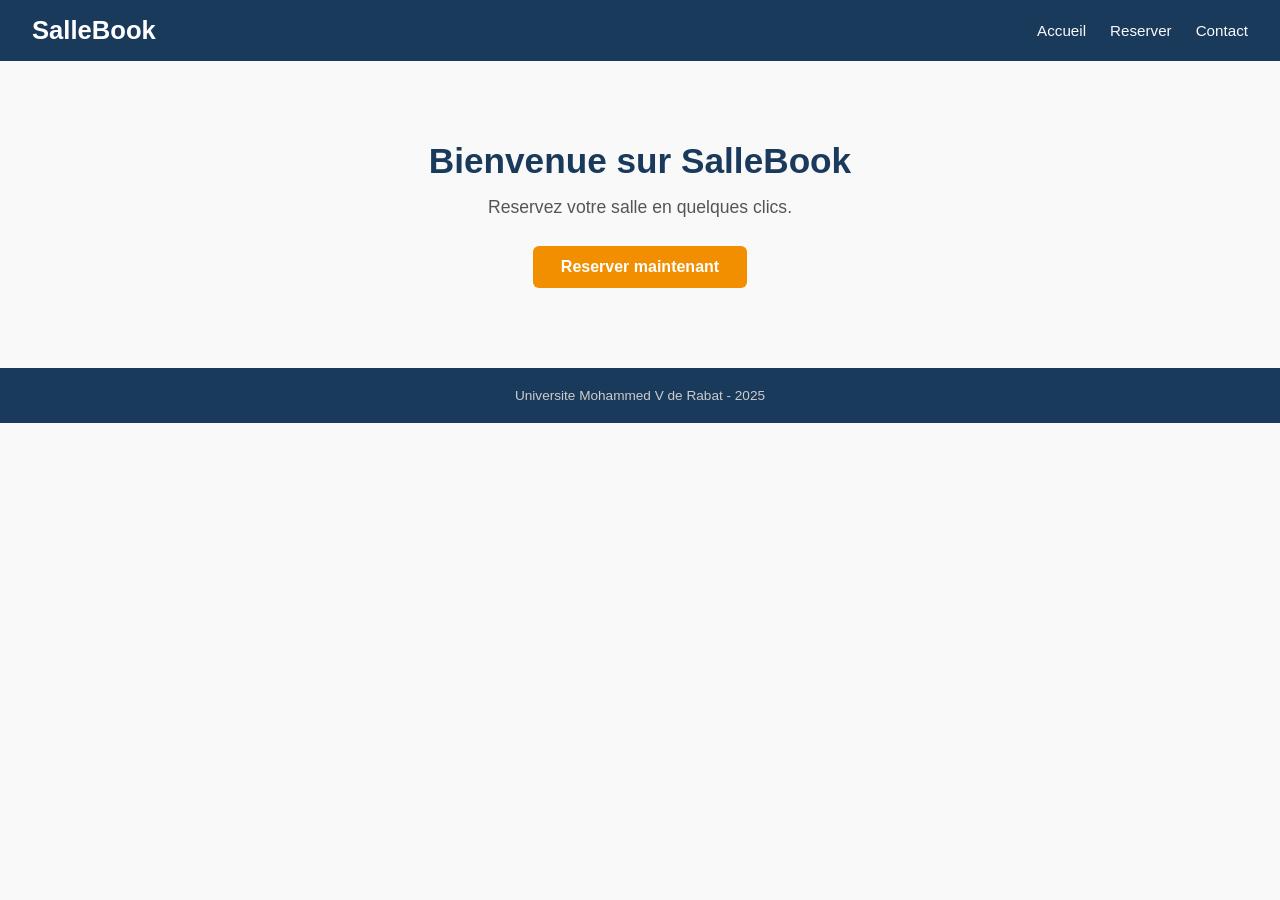
==== index.html @ 16637610 "style(html): nouveau titre onglet accueil(Asma)" ====
<!DOCTYPE html>
<html lang="fr">
<head>
<meta charset="UTF-8">
<meta name="viewport" content="width=device-width, initial-scale=1.0">
<title>SalleBook - Reservez votre salle en ligne</title>
<link rel="stylesheet" href="css/style.css">
<link rel="stylesheet" href="css/responsive.css">
</head>
<body>
<header>
<nav>
<h1>SalleBook</h1>
<ul>
<li><a href="index.html">Accueil</a></li>
<li><a href="reservation.html">Reserver</a></li>
<li><a href="contact.html">Contact</a></li>
</ul>
</nav>
</header>
<main>
<section class="hero">
<h2>Bienvenue sur SalleBook</h2>
<p>Reservez votre salle en quelques clics.</p>
<a href="reservation.html" class="btn-primary">
Reserver maintenant
</a>
</section>
</main>
<footer>
<p>Universite Mohammed V de Rabat - 2025</p>
</footer>
</body>
</html>
---- css/style.css ----
/*SalleBook--Styles principaux*/
*{
margin:0;
padding:0;
box-sizing:border-box;
}
body{
font-family:'Segoe UI', Arial, sans-serif;
color:#2c2c2c;
background-color:#f9f9f9;
}
header{
background-color:#1a3a5c;
padding:16px 32px;
}
nav{
display:flex;
justify-content:space-between;
align-items:center;
}
nav h1{
color:#ffffff;
font-size:1.6rem;
}
nav ul{
list-style:none;
display:flex;
gap:24px;
}
nav ul li a{
color:#f9f9f9;
text-decoration:none;
font-size:0.95rem;
}
nav ul li a:hover{
color:#f18f01;
}
.hero{
text-align:center;
padding:80px 20px;
}
.hero h2{
font-size:2.2rem;
color:#1a3a5c;
margin-bottom:16px;
}
.hero p{
font-size:1.1rem;
color:#555;
margin-bottom:28px;
}
.btn-primary{
display:inline-block;
background-color:#f18f01;
color:#ffffff;
padding:12px 28px;
border-radius:6px;
text-decoration:none;
font-weight:bold;
}
.btn-primary:hover{
background-color:#1a3a5c;
}
footer{
text-align:center;
padding:20px;
background-color:#1a3a5c;
color:#cccccc;
font-size:0.85rem;
}
---- css/responsive.css ----
/* Tablettes */
@media (max-width:768px){
nav{
flex-direction:column;
gap:12px;
text-align:center;
}
nav ul{
flex-direction:column;
gap:10px;
}
.hero h2{
font-size:1.6rem;
}
.hero{
padding:50px 16px;
}
}
/* Mobiles */
@media (max-width:480px){
nav h1{
font-size:1.3rem;
}
.hero h2{
font-size:1.3rem;
}
.hero p{
font-size:0.95rem;
}
.btn-primary{
padding:10px 20px;
font-size:0.9rem;
}
}
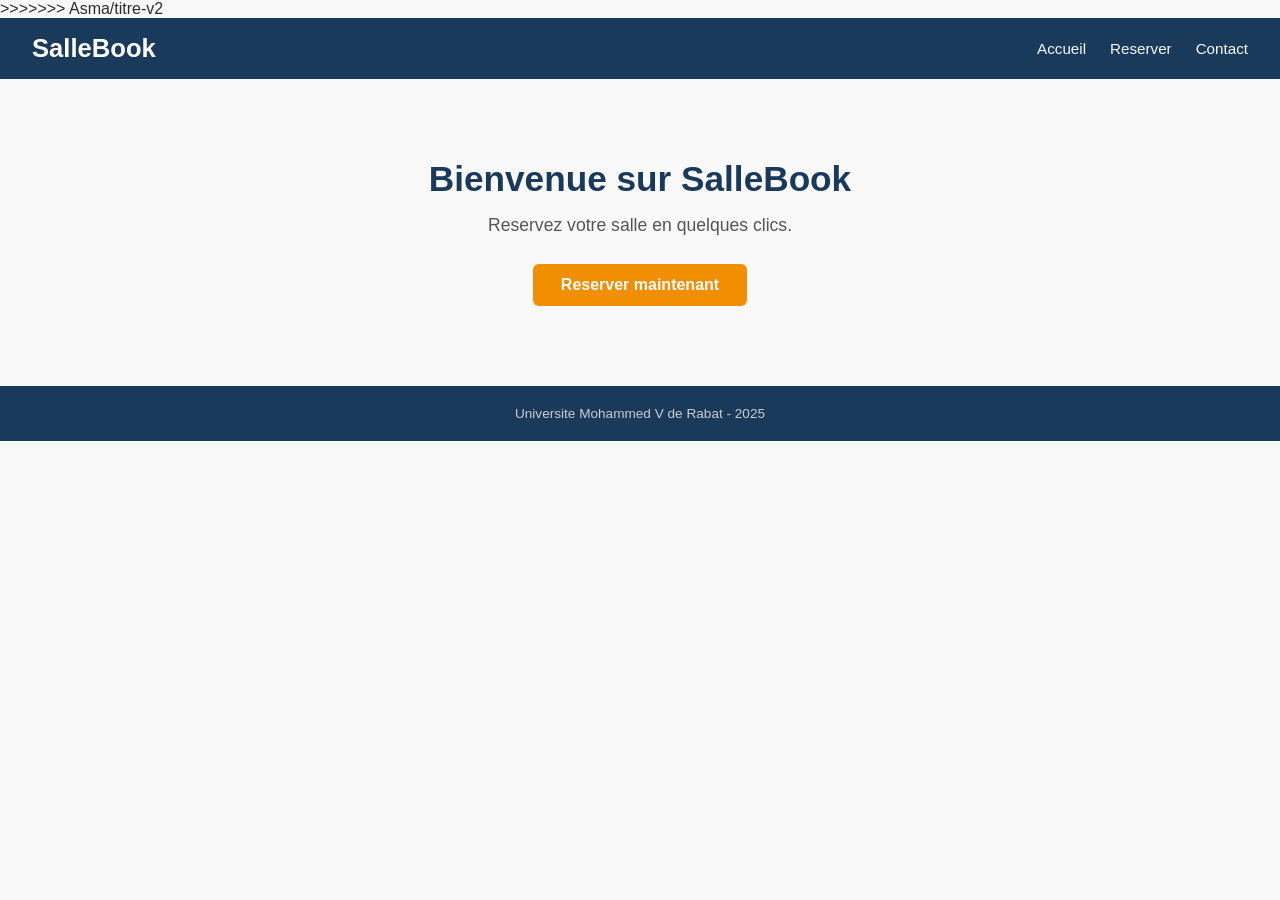
==== commit ba920048: "Merge branch 'Asma/titre-v2'" ====
--- a/index.html
+++ b/index.html
@@ -4,6 +4,7 @@
 <meta charset="UTF-8">
 <meta name="viewport" content="width=device-width, initial-scale=1.0">
 <title>SalleBook - Reservez votre salle en ligne</title>
+>>>>>>> Asma/titre-v2
 <link rel="stylesheet" href="css/style.css">
 <link rel="stylesheet" href="css/responsive.css">
 </head>
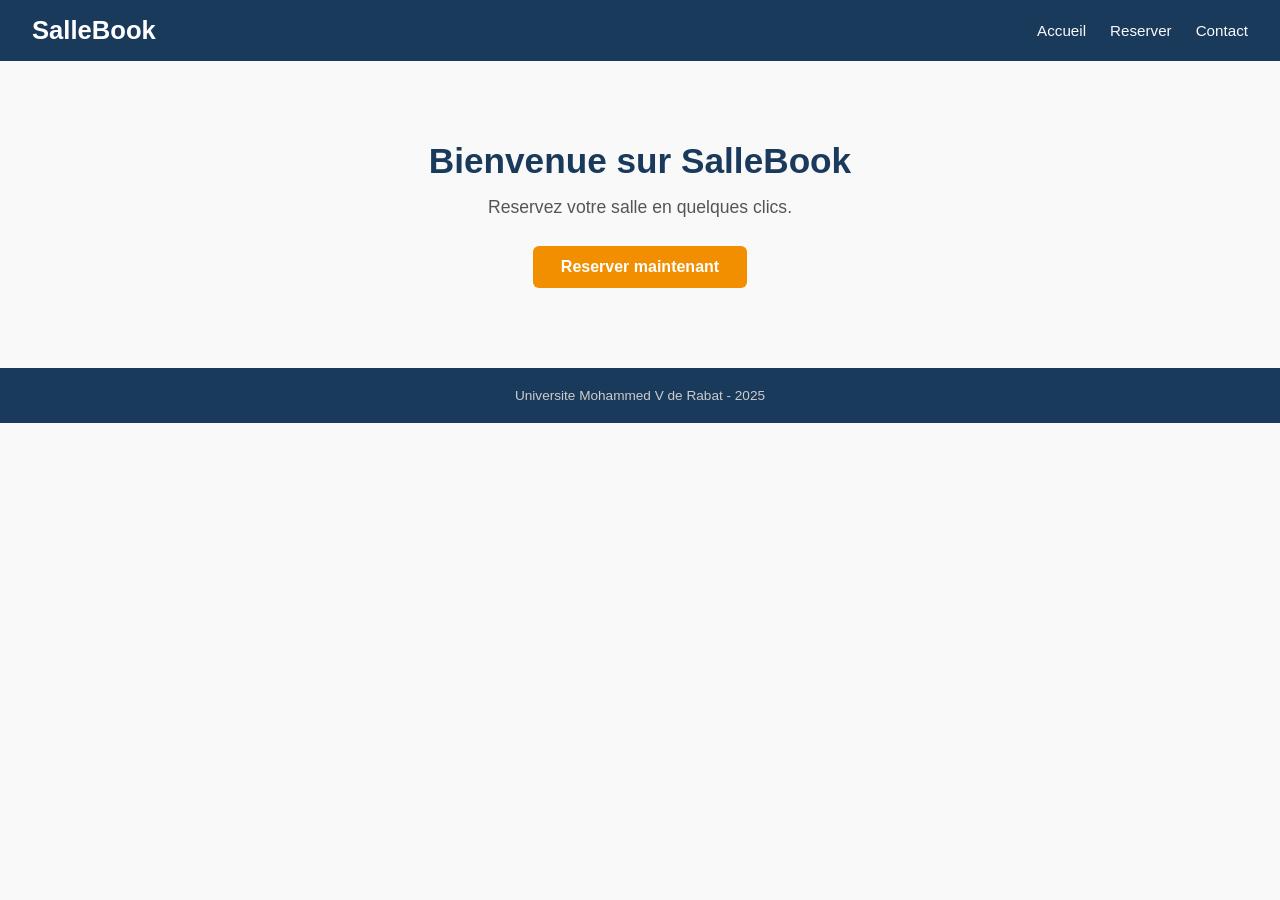
==== commit cf91bc4a: "fix: retour titre original avant conflit" ====
--- a/index.html
+++ b/index.html
@@ -3,8 +3,7 @@
 <head>
 <meta charset="UTF-8">
 <meta name="viewport" content="width=device-width, initial-scale=1.0">
-<title>SalleBook - Reservez votre salle en ligne</title>
->>>>>>> Asma/titre-v2
+<title>SalleBook - Reservation de salles</title>
 <link rel="stylesheet" href="css/style.css">
 <link rel="stylesheet" href="css/responsive.css">
 </head>
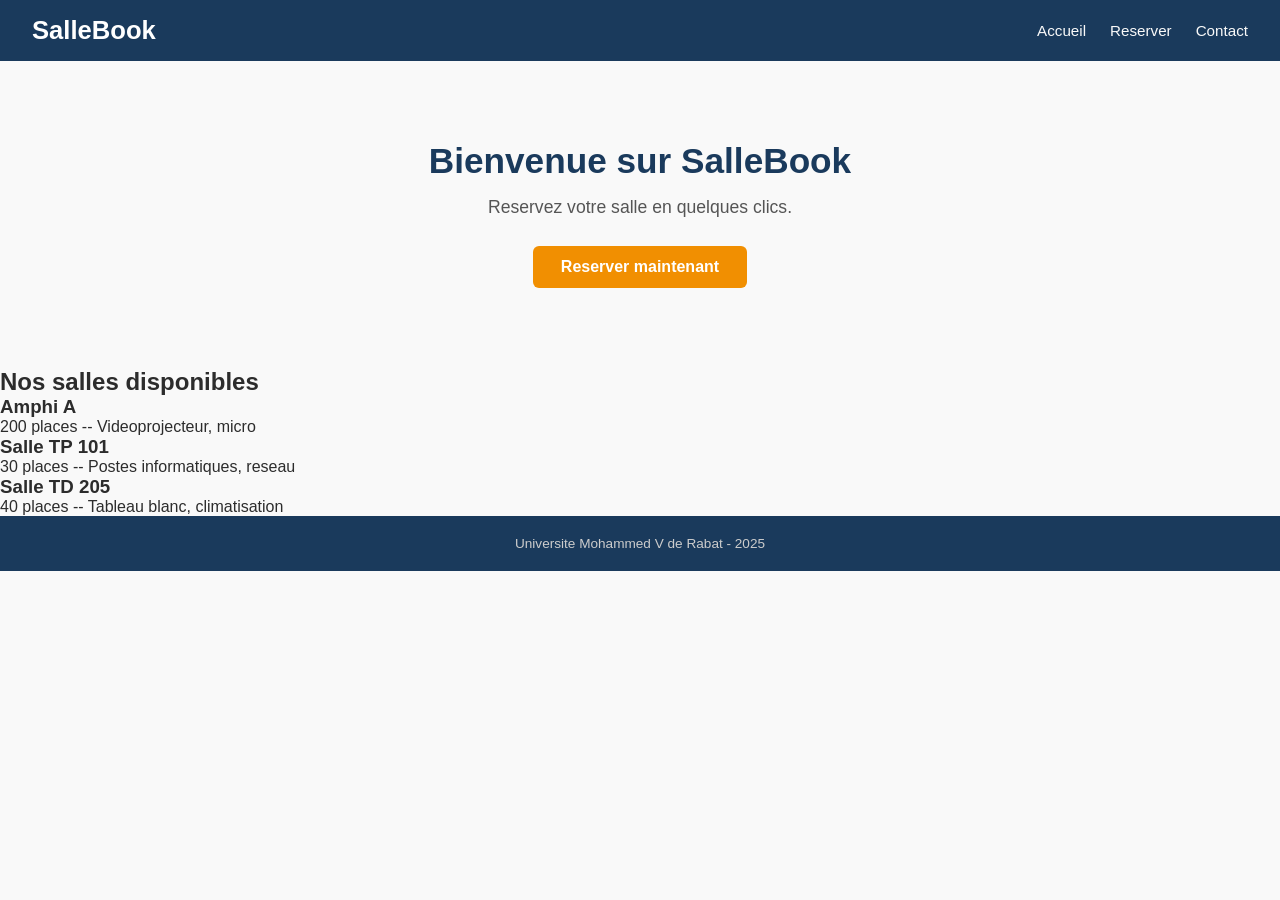
==== commit fc764db3: "feat(html): ajout section liste des salles disponibles" ====
--- a/index.html
+++ b/index.html
@@ -3,7 +3,7 @@
 <head>
 <meta charset="UTF-8">
 <meta name="viewport" content="width=device-width, initial-scale=1.0">
-<title>SalleBook - Reservation de salles</title>
+<title>SalleBook -- Reservez votre salle en ligne</title>
 <link rel="stylesheet" href="css/style.css">
 <link rel="stylesheet" href="css/responsive.css">
 </head>
@@ -26,6 +26,26 @@
 Reserver maintenant
 </a>
 </section>
+<section class="salles">
+    <h2>Nos salles disponibles</h2>
+
+    <div class="cards">
+        <div class="card">
+            <h3>Amphi A</h3>
+            <p>200 places -- Videoprojecteur, micro</p>
+        </div>
+
+        <div class="card">
+            <h3>Salle TP 101</h3>
+            <p>30 places -- Postes informatiques, reseau</p>
+        </div>
+
+        <div class="card">
+            <h3>Salle TD 205</h3>
+            <p>40 places -- Tableau blanc, climatisation</p>
+        </div>
+    </div>
+</section>
 </main>
 <footer>
 <p>Universite Mohammed V de Rabat - 2025</p>
--- a/css/style.css
+++ b/css/style.css
@@ -67,4 +67,36 @@
 background-color:#1a3a5c;
 color:#cccccc;
 font-size:0.85rem;
+}
+/* Formulaires */
+.form-section {
+max-width: 600px;
+margin: 40px auto;
+padding: 0 20px;
+}
+.form-section h2 {
+color: #1a3a5c;
+margin-bottom: 24px;
+}
+
+label {
+display: block;
+font-weight: bold;
+margin-top: 16px;
+margin-bottom: 6px;
+color: #1a3a5c;
+}
+
+input, select, textarea {
+width: 100%;
+padding: 10px 12px;
+border: 1px solid #cccccc;
+border-radius: 5px;
+font-size: 0.95rem;
+}
+
+input:focus, select:focus, textarea:focus {
+outline: none;
+border-color: #1a3a5c;
+box-shadow: 0 0 0 2px rgba(26, 58, 92, 0.15);
 }
